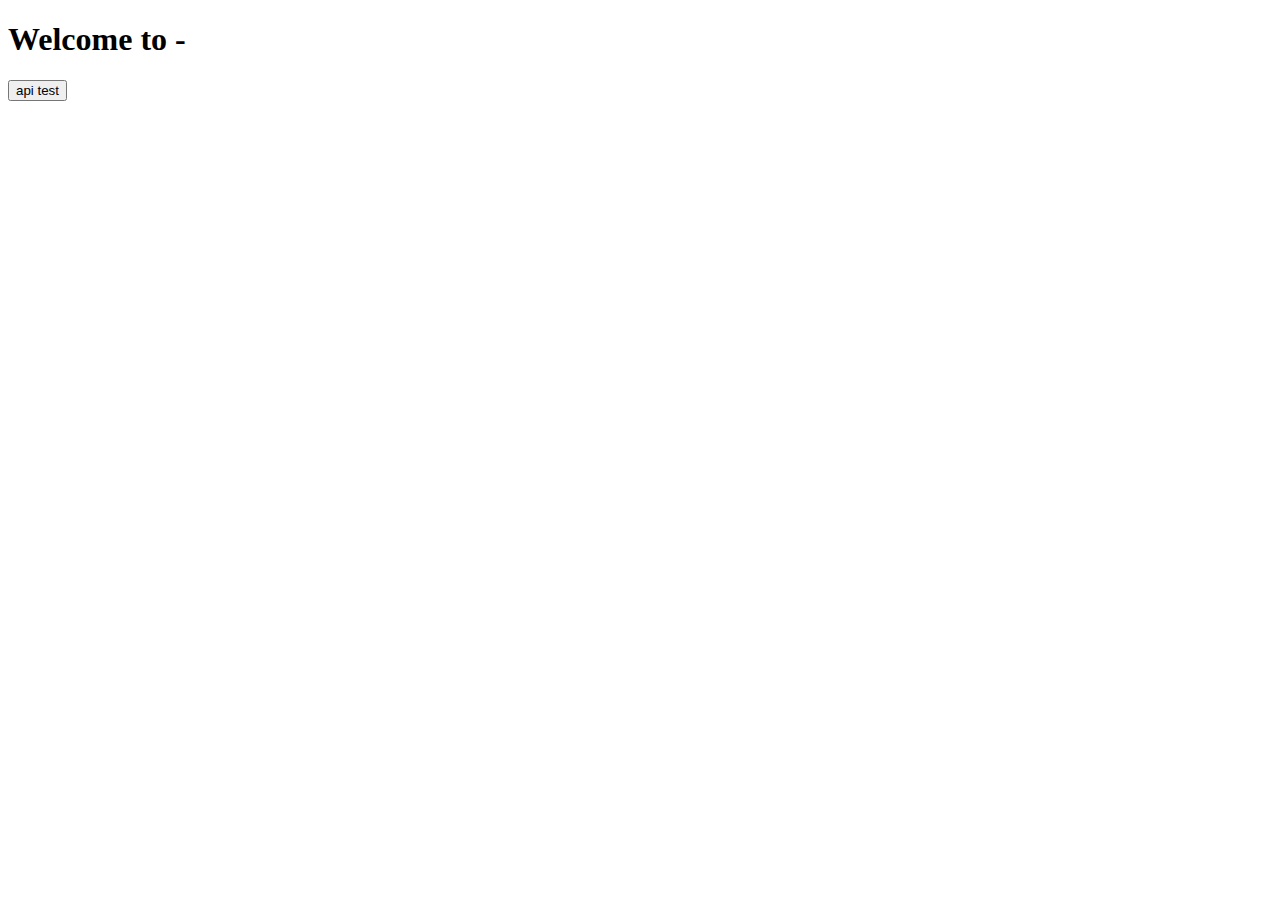
==== frontend/index.html @ f6ad9aa2 "got started decently" ====
<!DOCTYPE html>
<html lang="en">
    <head>
        <meta charset="UTF-8">
        <meta name="viewport" content="width=device-width, initial-scale=1.0">
        <title>Go E-Commerce</title>
        <script defer src="js/app.js"></script>
    </head>
    <body>
        <h1> Welcome to -</h1>
        <button id="fetchData">api test</button>
        <p id="response"></p>
    </body>
</html>
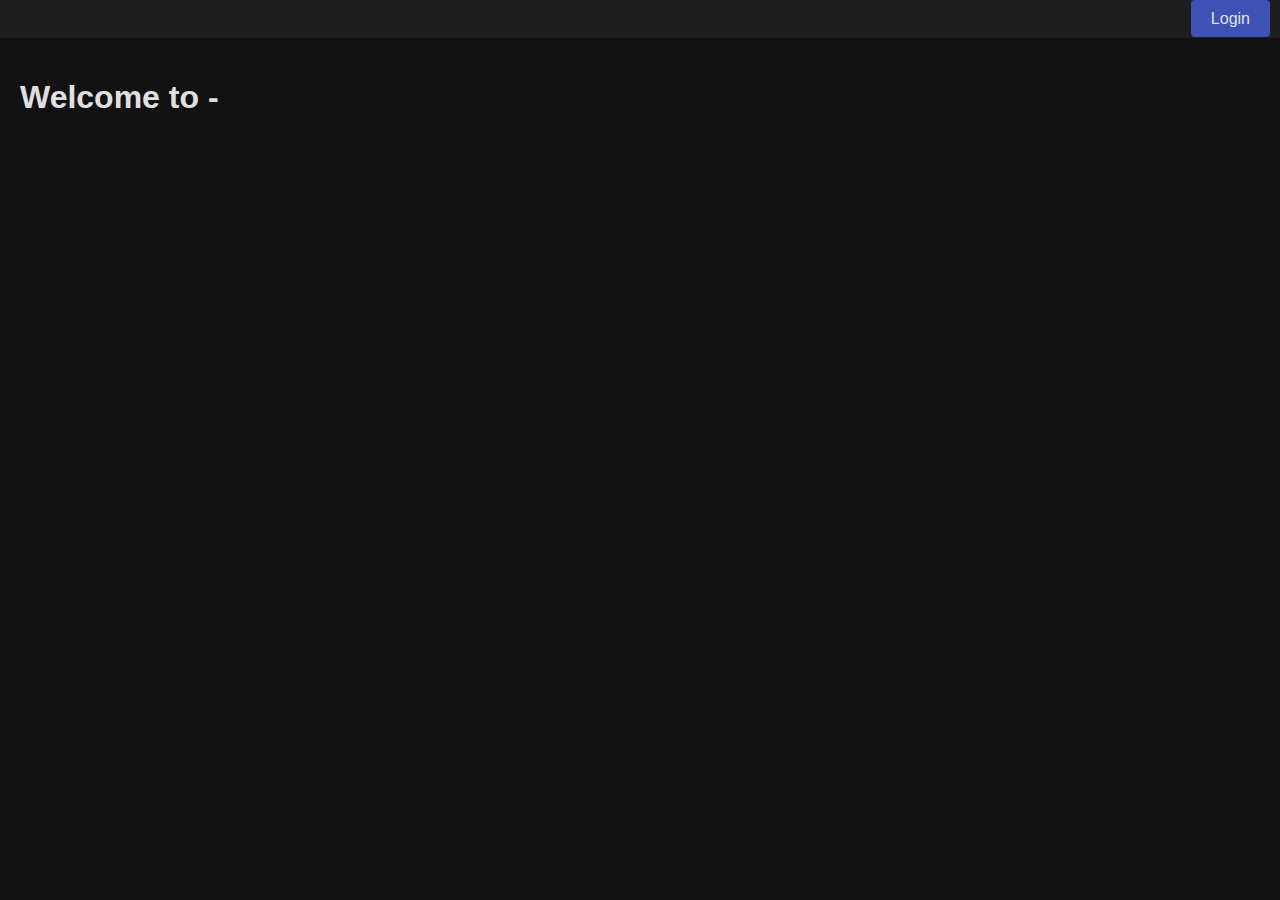
==== commit 6f3a2a13: "add login functionality" ====
--- a/frontend/index.html
+++ b/frontend/index.html
@@ -4,11 +4,15 @@
         <meta charset="UTF-8">
         <meta name="viewport" content="width=device-width, initial-scale=1.0">
         <title>Go E-Commerce</title>
+        <link rel="stylesheet" href="css/style.css">
         <script defer src="js/app.js"></script>
     </head>
     <body>
-        <h1> Welcome to -</h1>
-        <button id="fetchData">api test</button>
-        <p id="response"></p>
+        <header>
+            <a class="login-button" href="login.html">Login</a>
+        </header>
+        <main>
+            <h1>Welcome to -</h1> 
+        </main>
     </body>
 </html>
--- a/frontend/css/style.css
+++ b/frontend/css/style.css
@@ -0,0 +1,62 @@
+body {
+    margin: 0;
+    font-family: Arial, sans-serif;
+    background-color: #121212;
+    color: #e0e0e0;
+}
+header {
+    background-color: #1f1f1f;
+    padding: 10px;
+    text-align: right;
+}
+.login-button {
+    color: #e0e0e0;
+    text-decoration: none;
+    background-color: #3f51b5;
+    padding: 10px 20px;
+    border-radius: 4px;
+}
+.login-button:hover {
+    background-color: #303f9f;
+}
+main {
+    padding: 20px;
+}
+.login-container {
+    max-width: 400px;
+    margin: 100px auto;
+    background-color: #1e1e1e;
+    padding: 30px;
+    border-radius: 8px;
+    box-shadow: 0 0 10px rgba(0,0,0,0.5);
+}
+.login-form h2 {
+    text-align: center;
+    margin-bottom: 20px;
+}
+.login-form label {
+    display: block;
+    margin-bottom: 5px;
+}
+.login-form input {
+    width: 100%;
+    padding: 10px;
+    margin-bottom: 15px;
+    border: 1px solid #333;
+    border-radius: 4px;
+    background-color: #2a2a2a;
+    color: #e0e0e0;
+}
+.login-form button {
+    width: 100%;
+    padding: 10px;
+    background-color: #3f51b5;
+    color: #e0e0e0;
+    border: none;
+    border-radius: 4px;
+    cursor: pointer;
+}
+.login-form button:hover {
+    background-color: #303f9f;
+}
+
